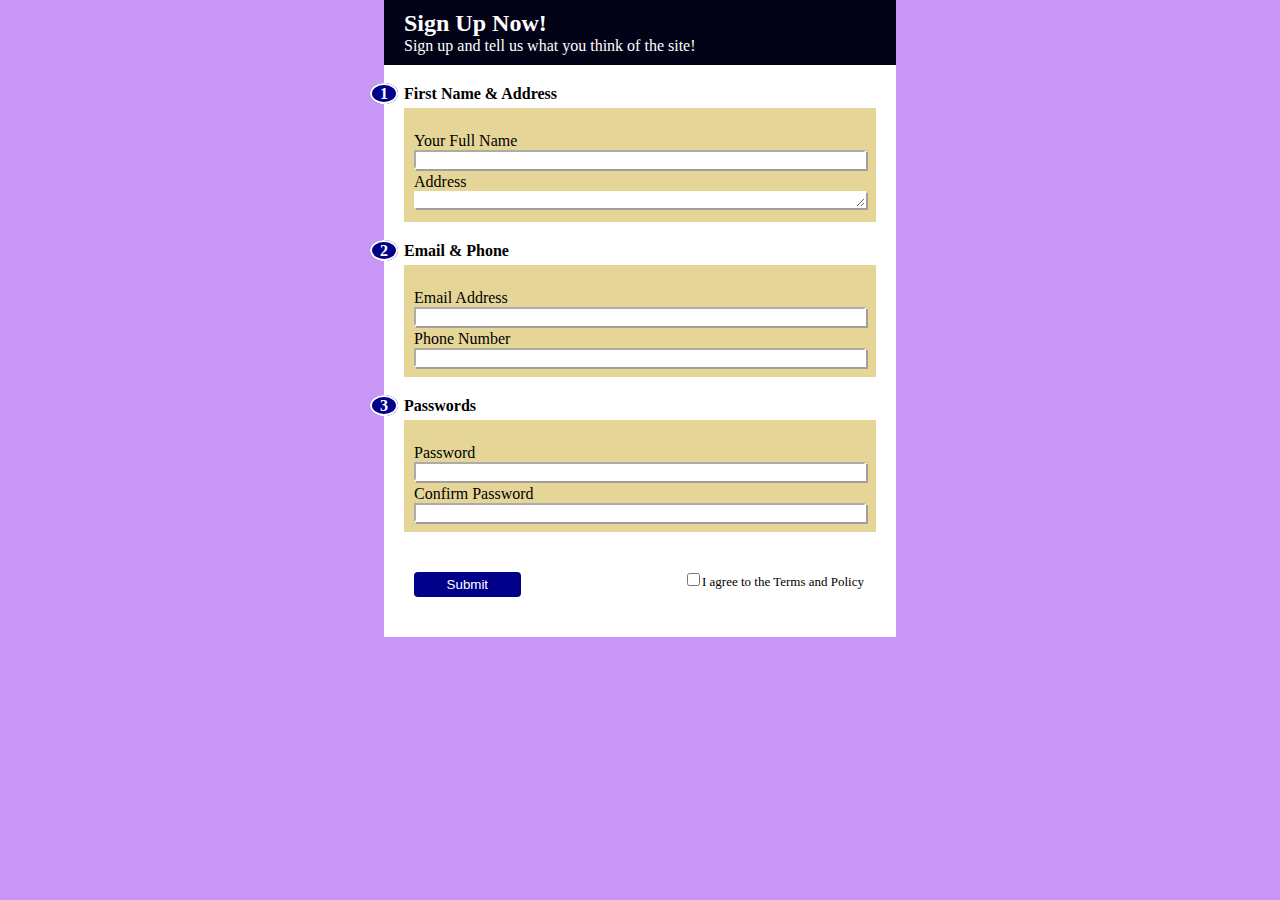
==== forms/form1/index.html @ a140c901 "Add files via upload" ====
<!DOCTYPE html>
<html lang="en">
<head>
    <meta charset="UTF-8">
    <meta http-equiv="X-UA-Compatible" content="IE=edge">
    <meta name="viewport" content="width=device-width, initial-scale=1.10">
    <link rel="stylesheet" href="style.css">
    <title>Form1</title>
</head>
<body style="background-color: rgb(200, 151, 245);">

    <div id="form1-heading">
        <h2>Sign Up Now!</h2>
        <p>Sign up and tell us what you think of the site!</p>
        </div>

<div id="div-form1">

<form class="forms" id="form1"> 


 <ol>
     <li>First Name & Address</li>
<div class="form1-div" id="nameandaddress">
<p>Your Full Name</p>
<input type="text">
<p>Address</p>
<textarea name="Address" id="" cols="30" rows="1"></textarea>
</div>

<li>Email & Phone</li>
<div  class="form1-div" id="emailandphone">
    
    <p>Email Address</p>
    <input type="email">
    <p>Phone Number</p>
    <input type="phone">
    </div>

    <li>Passwords</li> 
<div   class="form1-div" id="passwords">
    <p>Password</p>
    <input type="password">
    <p>Confirm Password</p>
    <input type="password">
    </div>
    </ol>

    <div class="form1-div" id="submitandpolicy" >

    <button id="form1-button" class="btn" type="submit">Submit</button>
<span id="button-and-policy">  <input type="checkbox" id="checkbox" ><span class="policy" id="form1-policy">I agree to the Terms and Policy</span>
</span>   
</div>

</form>

</div>

    
</body>
</html>
---- forms/form1/style.css ----
*{

    margin:0;
    padding:0;
    box-sizing: border-box;
}

.forms {
background: white;
    width:40%;
    margin:auto;
   
   padding: 10px;
   padding-top:20px;
   padding-left: 20px;
   padding-right: 20px;

}

#form1-heading {
    width:40%;
    margin:auto;
    padding: 10px;
    padding-left: 20px;
    padding-right: 20px;
    color: white;
    background-color: rgb(3, 3, 24);
}
.form1-div{

    
   
margin-top:5px;
margin-bottom:20px;
    padding:10px;
    padding-top: 20px;
    background-color: rgb(229, 214, 151);
}

input ,textarea{
     box-shadow: 2px 2px rgb(168, 157, 157);
    width:100%;
    border-color: white;
}
.policy {

    font-size: small;
   
   padding:2px;
}

#form1-policy {
    


}

#button-and-policy {

    float:right;
}
#checkbox{
    width: fit-content;
    display:inline;
    box-shadow: none;
    
}

form p {

    margin-top:4px;
}

.btn{
    padding:5px;
    width:8em;
    color: white;
    background-color: darkblue;
    border: none;
    border-radius: 4px;
}
li {
    list-style: none;
    font-weight:600;
    margin-left: -34px;

}


li::before {
    
content:counter(list-item);
list-style-position: outside;
    background: darkblue;
    color:white;
    border-radius: 50%;
    padding-inline: 1ch;
    margin-inline-end: 6px;
    border: 2px solid;
}

#submitandpolicy {

    background:none;
}
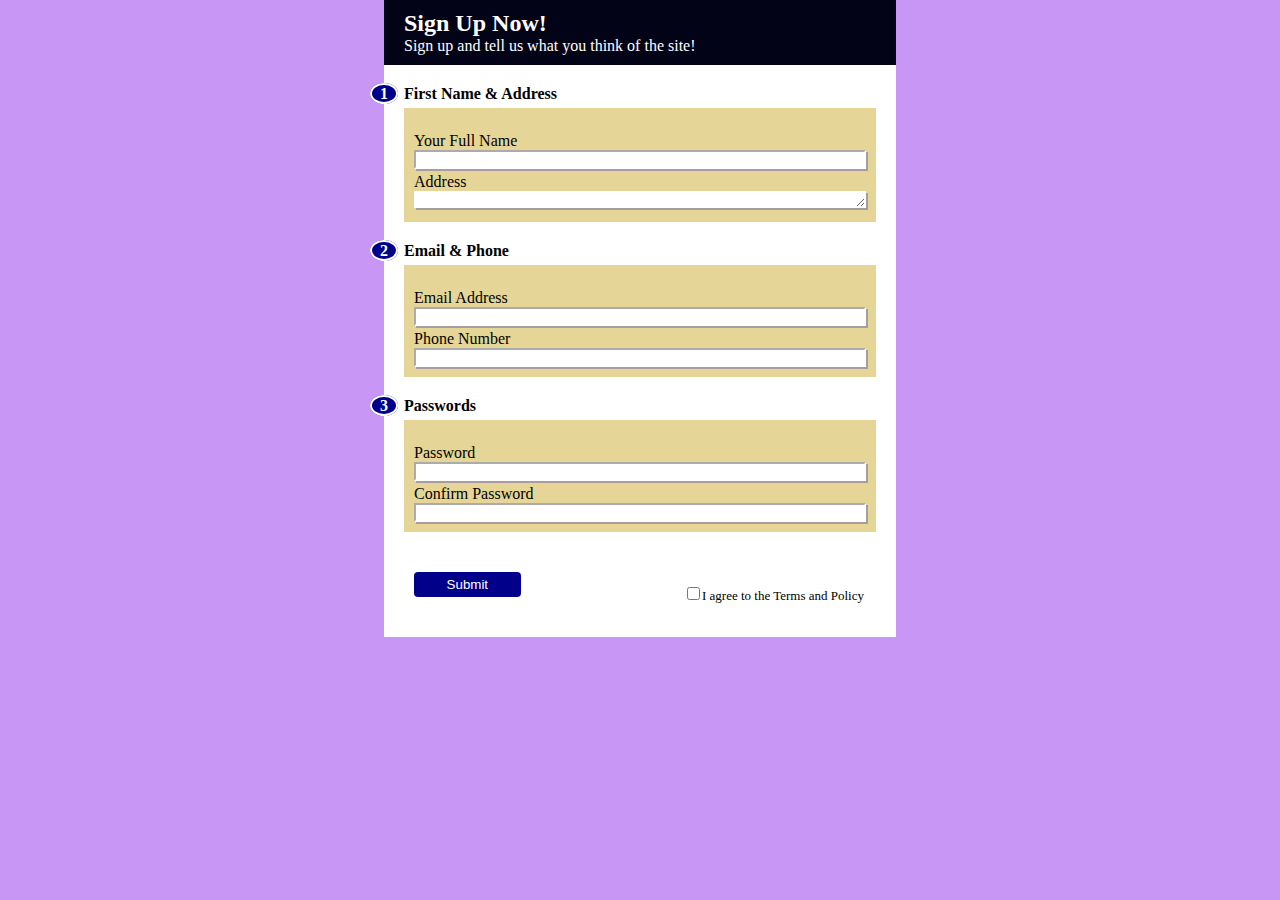
==== commit 2a62ea4b: "Update index.html" ====
--- a/forms/form1/index.html
+++ b/forms/form1/index.html
@@ -3,7 +3,7 @@
 <head>
     <meta charset="UTF-8">
     <meta http-equiv="X-UA-Compatible" content="IE=edge">
-    <meta name="viewport" content="width=device-width, initial-scale=1.10">
+    <meta name="viewport" content="width=device-width, initial-scale=1">
     <link rel="stylesheet" href="style.css">
     <title>Form1</title>
 </head>
@@ -48,7 +48,7 @@
 
     <div class="form1-div" id="submitandpolicy" >
 
-    <button id="form1-button" class="btn" type="submit">Submit</button>
+    <button id="form1-button" class="btn" type="submit" onclick="doit">Submit</button>
 <span id="button-and-policy">  <input type="checkbox" id="checkbox" ><span class="policy" id="form1-policy">I agree to the Terms and Policy</span>
 </span>   
 </div>
@@ -56,7 +56,13 @@
 </form>
 
 </div>
+    <script>
+    function doit(){
+    alert("I love you bby");
+    
+    }
+    </script>
 
     
 </body>
-</html>+</html>
--- a/forms/form1/style.css
+++ b/forms/form1/style.css
@@ -63,7 +63,7 @@
     width: fit-content;
     display:inline;
     box-shadow: none;
-    
+    margin-top:15px;
 }
 
 form p {
@@ -103,3 +103,36 @@
 
     background:none;
 }
+
+@media (max-width:585px)
+{
+#form1-heading , .forms{
+
+    width:95%;
+}
+.btn {
+
+    width:100%;
+}
+#button-and-policy {
+
+    float:none;
+}
+
+}
+@media (max-width:1080px) and (min-width:586px)
+{
+    #form1-heading , .forms{
+
+        width:60%;
+    }
+    .btn {
+    
+        width:100%;
+    }
+    #button-and-policy {
+    
+        float:none;
+    }
+
+}
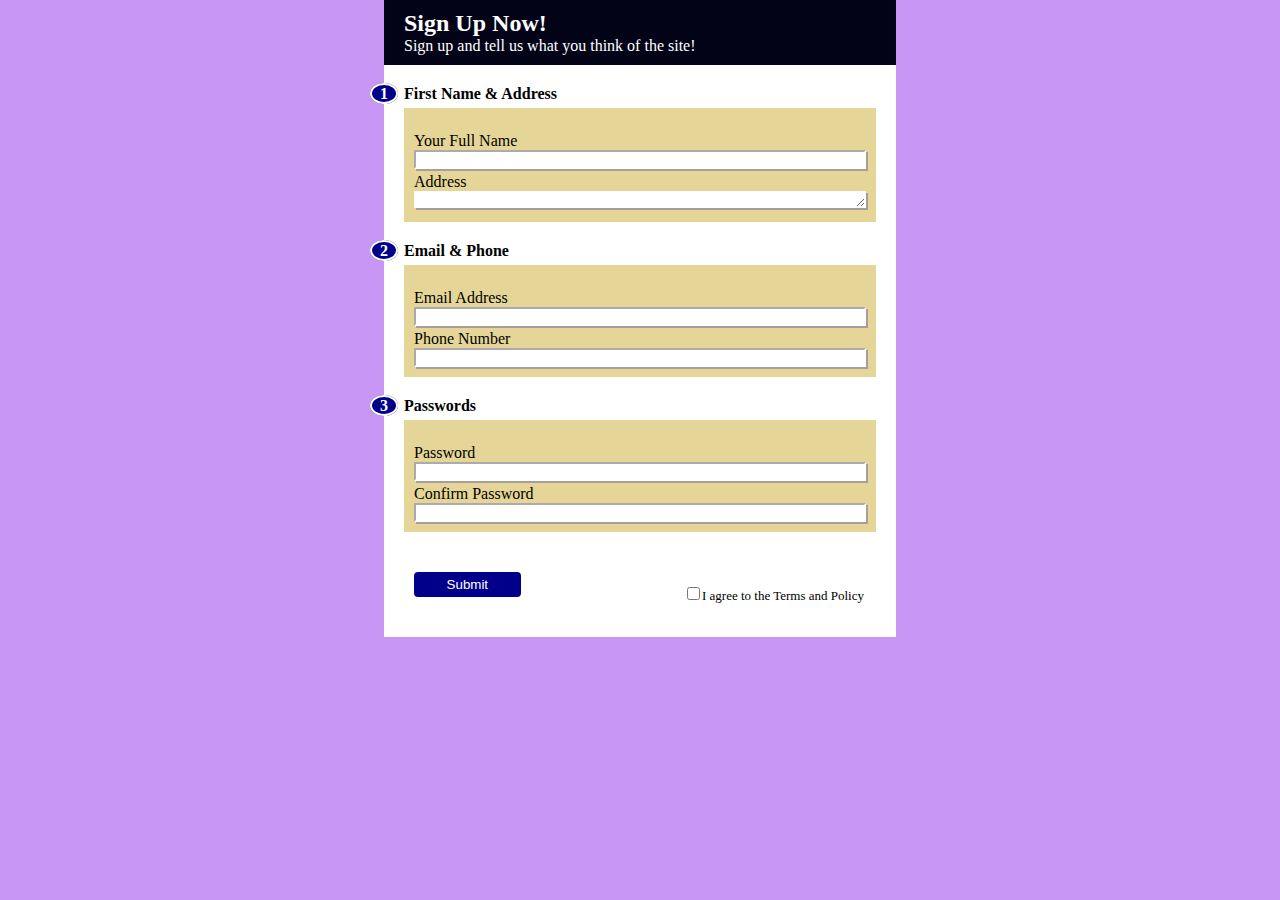
==== commit 0040d707: "Update index.html" ====
--- a/forms/form1/index.html
+++ b/forms/form1/index.html
@@ -48,7 +48,7 @@
 
     <div class="form1-div" id="submitandpolicy" >
 
-    <button id="form1-button" class="btn" type="submit" onclick="doit">Submit</button>
+    <button id="form1-button" class="btn" type="submit" onclick="doit()">Submit</button>
 <span id="button-and-policy">  <input type="checkbox" id="checkbox" ><span class="policy" id="form1-policy">I agree to the Terms and Policy</span>
 </span>   
 </div>
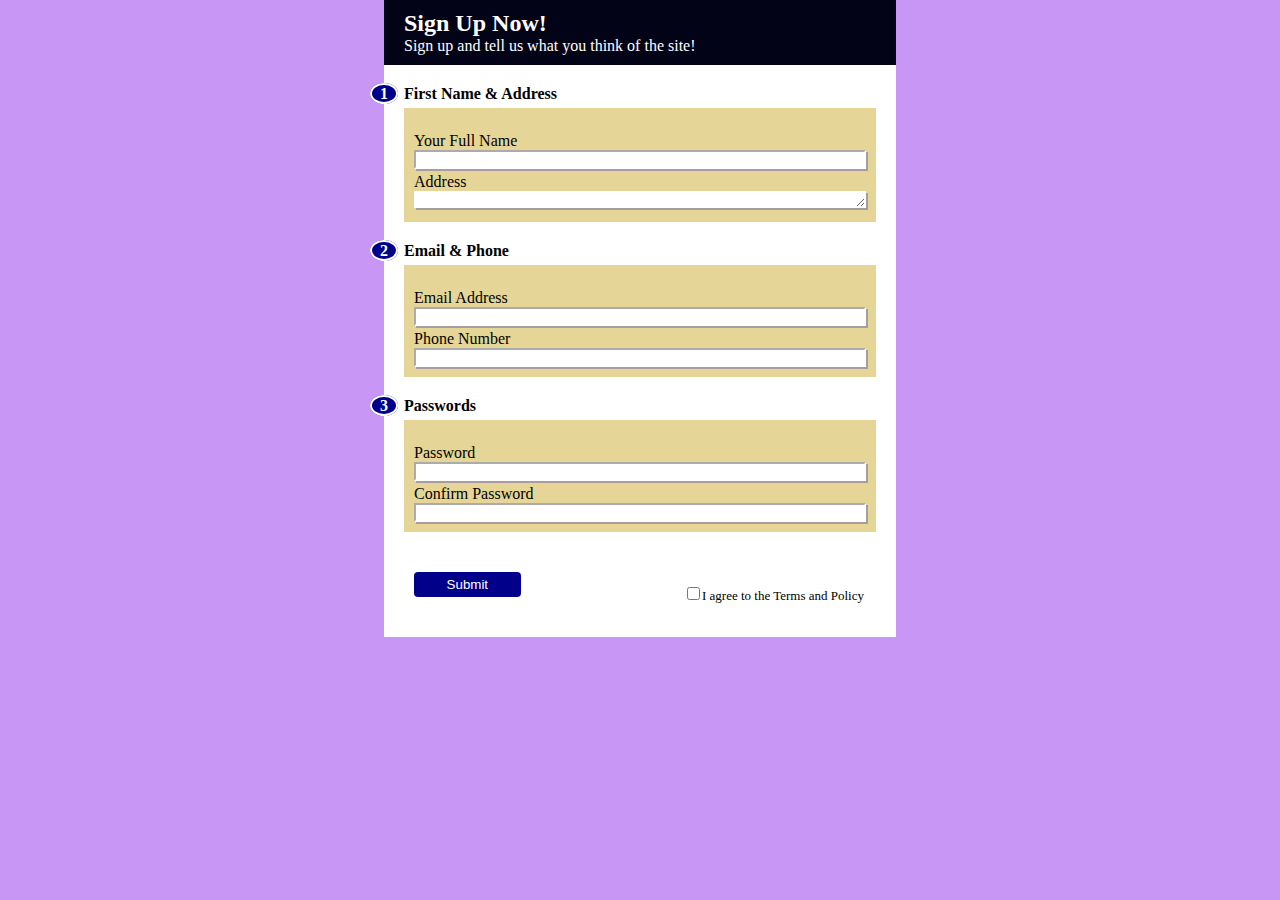
==== commit 5047e163: "Update index.html" ====
--- a/forms/form1/index.html
+++ b/forms/form1/index.html
@@ -56,13 +56,14 @@
 </form>
 
 </div>
-    <script>
+   
+
+    
+</body>
+     <script>
     function doit(){
     alert("I love you bby");
     
     }
     </script>
-
-    
-</body>
 </html>
